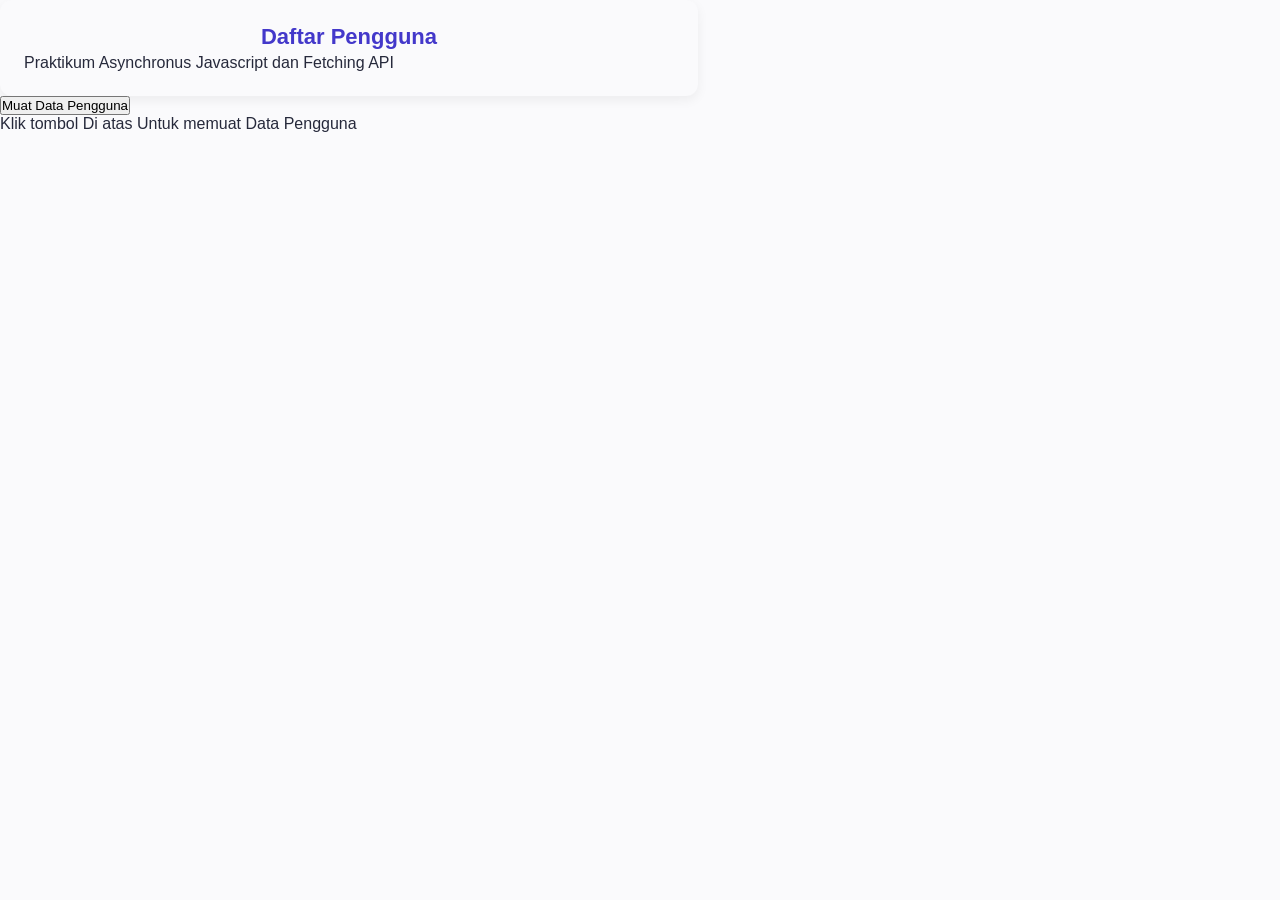
==== Modul-6/index.html @ e5e861cb "testing" ====
<!DOCTYPE html>
<html lang="en">
<head>
    <meta charset="UTF-8">
    <meta name="viewport" content="width=device-width, initial-scale=1.0">
    <title>Pertemuan 6 - Api</title>
    <link rel="stylesheet" href="style.css">
</head>
<body>
    <div class="container">
        <h2>Daftar Pengguna</h2>
        <p class="subtitle">Praktikum Asynchronus Javascript dan Fetching API</p>
    </div>

    <!-- Tombol Aksi-->
     <div class="actions bar">
        <button class="btn-primary" id="btnFetch">Muat Data Pengguna</button>
     </div>

     <!-- Indikator Status Loading dan Pesan Error -->
      <div class="status-msg" id="statusMessage">
        Klik tombol Di atas Untuk memuat Data Pengguna
      </div>

      <!-- Container Card Pengguna -->
       <div class="user-grid" id="userList"></div>
</body>
</html>
---- Modul-6/style.css ----
* {
    margin: 0;
    padding: 0;
}

body {
    font-family: 'Segoe UI', Tahoma, Geneva, Verdana, sans-serif;
    background-color: #fafafc;
    color: #26293b;

}

.container {
    background-color:#fafafc;
    width: 100%;
    max-width: 650px;
    padding: 24px;
    border-radius: 12px;
    border: 0 4px solid #eae8f0;
    box-shadow: 0 4px 12px rgba(0, 0, 0, 0.06);
}

h2 {
    color: #4338ca;
    text-align: center;
    margin-bottom: 4px;
    font-size: 22px;
}
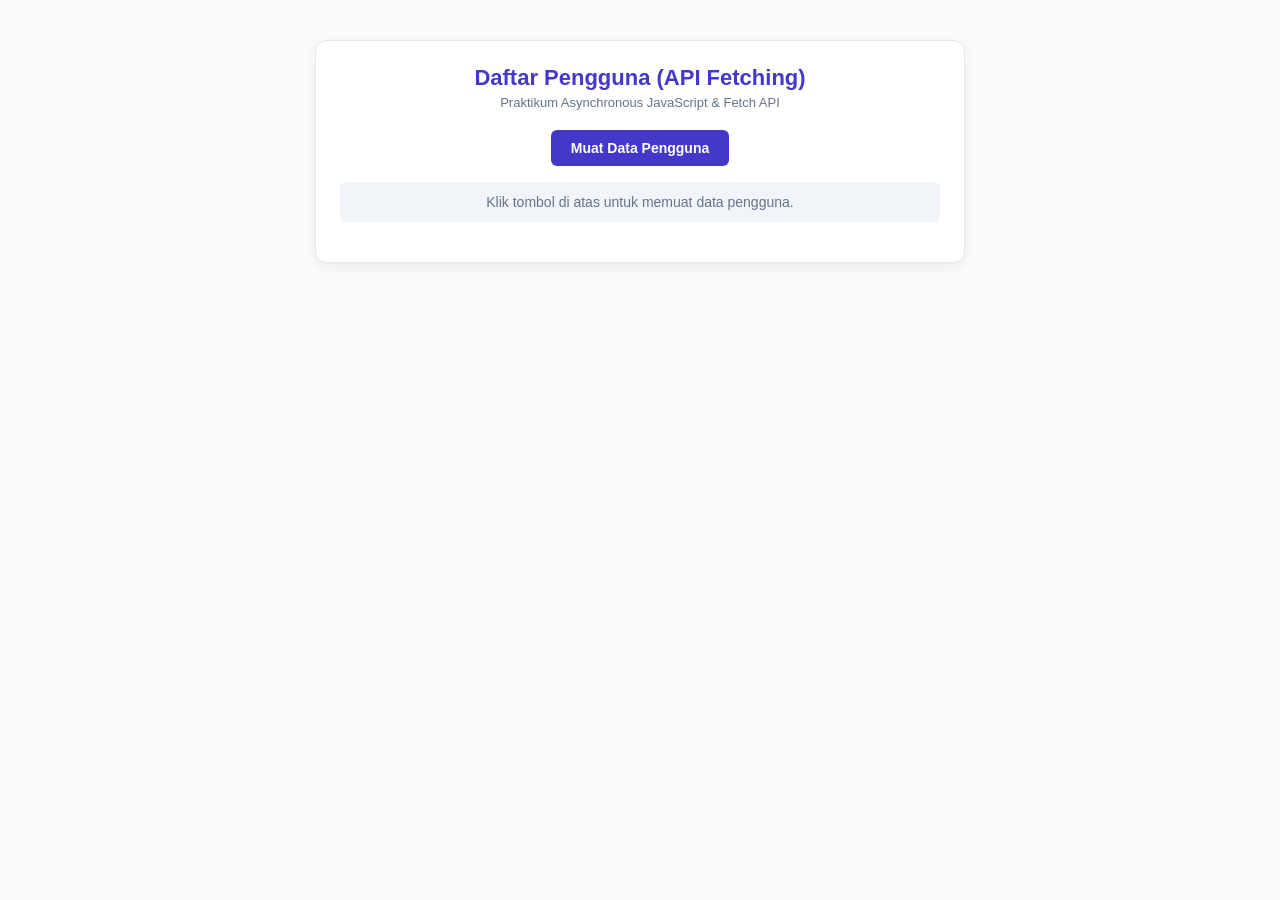
==== commit ff26f61b: ""feat: menyelesaikan praktik modul 6 asynchronous dan fetch api"" ====
--- a/Modul-6/index.html
+++ b/Modul-6/index.html
@@ -1,28 +1,28 @@
 <!DOCTYPE html>
-<html lang="en">
+<html lang="id">
 <head>
     <meta charset="UTF-8">
     <meta name="viewport" content="width=device-width, initial-scale=1.0">
-    <title>Pertemuan 6 - Api</title>
+    <title>Modul 6 - User Directory App</title>
     <link rel="stylesheet" href="style.css">
 </head>
 <body>
     <div class="container">
-        <h2>Daftar Pengguna</h2>
-        <p class="subtitle">Praktikum Asynchronus Javascript dan Fetching API</p>
+        <h2>Daftar Pengguna (API Fetching)</h2>
+        <p class="subtitle">Praktikum Asynchronous JavaScript & Fetch API</p>
+        
+        <!-- Tombol Aksi -->
+        <div class="actions-bar">
+            <button id="btnFetch" class="btn-primary">Muat Data Pengguna</button>
+        </div>
+        
+        <!-- Indikator Status (Loading & Pesan Error) -->
+        <div id="statusMessage" class="status-msg">Klik tombol di atas untuk memuat data pengguna.</div>
+        
+        <!-- Kontainer Kartu Pengguna -->
+        <div id="userList" class="user-grid"></div>
     </div>
-
-    <!-- Tombol Aksi-->
-     <div class="actions bar">
-        <button class="btn-primary" id="btnFetch">Muat Data Pengguna</button>
-     </div>
-
-     <!-- Indikator Status Loading dan Pesan Error -->
-      <div class="status-msg" id="statusMessage">
-        Klik tombol Di atas Untuk memuat Data Pengguna
-      </div>
-
-      <!-- Container Card Pengguna -->
-       <div class="user-grid" id="userList"></div>
+    
+    <script src="script.js"></script>
 </body>
 </html>
--- a/Modul-6/style.css
+++ b/Modul-6/style.css
@@ -1,28 +1,92 @@
-* {
-    margin: 0;
-    padding: 0;
+* { 
+    box-sizing: border-box; 
+    margin: 0; 
+    padding: 0; 
 }
 
 body {
     font-family: 'Segoe UI', Tahoma, Geneva, Verdana, sans-serif;
-    background-color: #fafafc;
-    color: #26293b;
-
+    background-color: #f8fafc; 
+    color: #1e293b; 
+    padding: 40px 20px;
+    display: flex; 
+    justify-content: center;
 }
 
 .container {
-    background-color:#fafafc;
-    width: 100%;
-    max-width: 650px;
+    background: #ffffff; 
+    width: 100%; 
+    max-width: 650px; 
     padding: 24px;
-    border-radius: 12px;
-    border: 0 4px solid #eae8f0;
-    box-shadow: 0 4px 12px rgba(0, 0, 0, 0.06);
+    border-radius: 12px; 
+    border: 1px solid #e2e8f0; 
+    box-shadow: 0 4px 12px rgba(0,0,0,0.06);
 }
 
-h2 {
-    color: #4338ca;
-    text-align: center;
-    margin-bottom: 4px;
-    font-size: 22px;
-}+h2 { 
+    color: #4338ca; 
+    text-align: center; 
+    margin-bottom: 4px; 
+    font-size: 22px; 
+}
+
+.subtitle { 
+    color: #64748b; 
+    text-align: center; 
+    font-size: 13px; 
+    margin-bottom: 20px; 
+}
+
+.actions-bar { 
+    display: flex; 
+    justify-content: center; 
+    margin-bottom: 16px; 
+}
+
+button.btn-primary {
+    background-color: #4338ca; 
+    color: white; 
+    border: none; 
+    padding: 10px 20px;
+    border-radius: 6px; 
+    font-weight: bold; 
+    cursor: pointer; 
+    font-size: 14px;
+    transition: background-color 0.2s;
+}
+
+button.btn-primary:hover { background-color: #3730a3; }
+button:disabled { background-color: #94a3b8; cursor: not-allowed; }
+
+.status-msg {
+    text-align: center; 
+    font-size: 14px; 
+    color: #64748b; 
+    padding: 12px;
+    border-radius: 6px; 
+    background-color: #f1f5f9; 
+    margin-bottom: 16px;
+}
+
+.status-msg.error { 
+    background-color: #fef2f2; 
+    color: #dc2626; 
+    border: 1px solid #fecaca; 
+}
+
+.user-grid {
+    display: grid; 
+    grid-template-columns: repeat(auto-fit, minmax(250px, 1fr));
+    gap: 12px;
+}
+
+.user-card {
+    background: #ffffff; 
+    border: 1px solid #e2e8f0; 
+    border-radius: 8px; 
+    padding: 14px;
+}
+
+.user-name { font-size: 15px; font-weight: bold; color: #0f172a; margin-bottom: 4px; }
+.user-email { font-size: 13px; color: #0284c7; margin-bottom: 4px; }
+.user-company { font-size: 12px; color: #64748b; }
